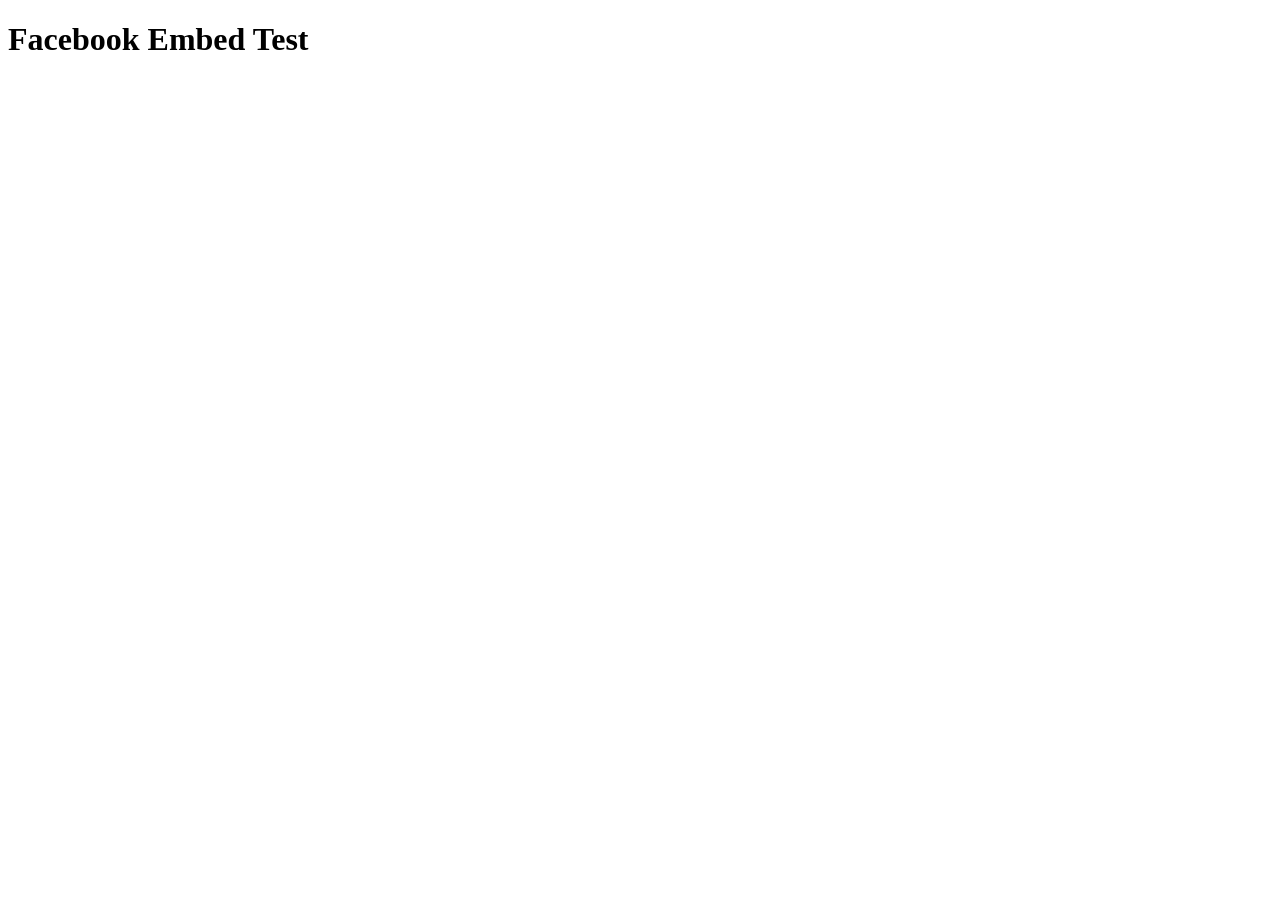
==== index.html @ b3cea73d "Rename facebook.html to index.html" ====
<!doctype html>
<html>
  <head>
    <meta charset="utf-8" />
    <meta name="viewport" content="width=device-width, initial-scale=1" />
    <title>Facebook Embed Test</title>
  </head>
  <body>
    <h1>Facebook Embed Test</h1>

    <iframe
      src="https://www.facebook.com/plugins/page.php?href=https%3A%2F%2Fwww.facebook.com%2Ffacebook&tabs=timeline&width=500&height=600&small_header=false&adapt_container_width=true&hide_cover=false&show_facepile=true"
      width="500"
      height="600"
      style="border:none;overflow:hidden"
      scrolling="no"
      frameborder="0"
      allowfullscreen="true"
      allow="autoplay; clipboard-write; encrypted-media; picture-in-picture; web-share"
      title="Facebook page embed">
    </iframe>
  </body>
</html>
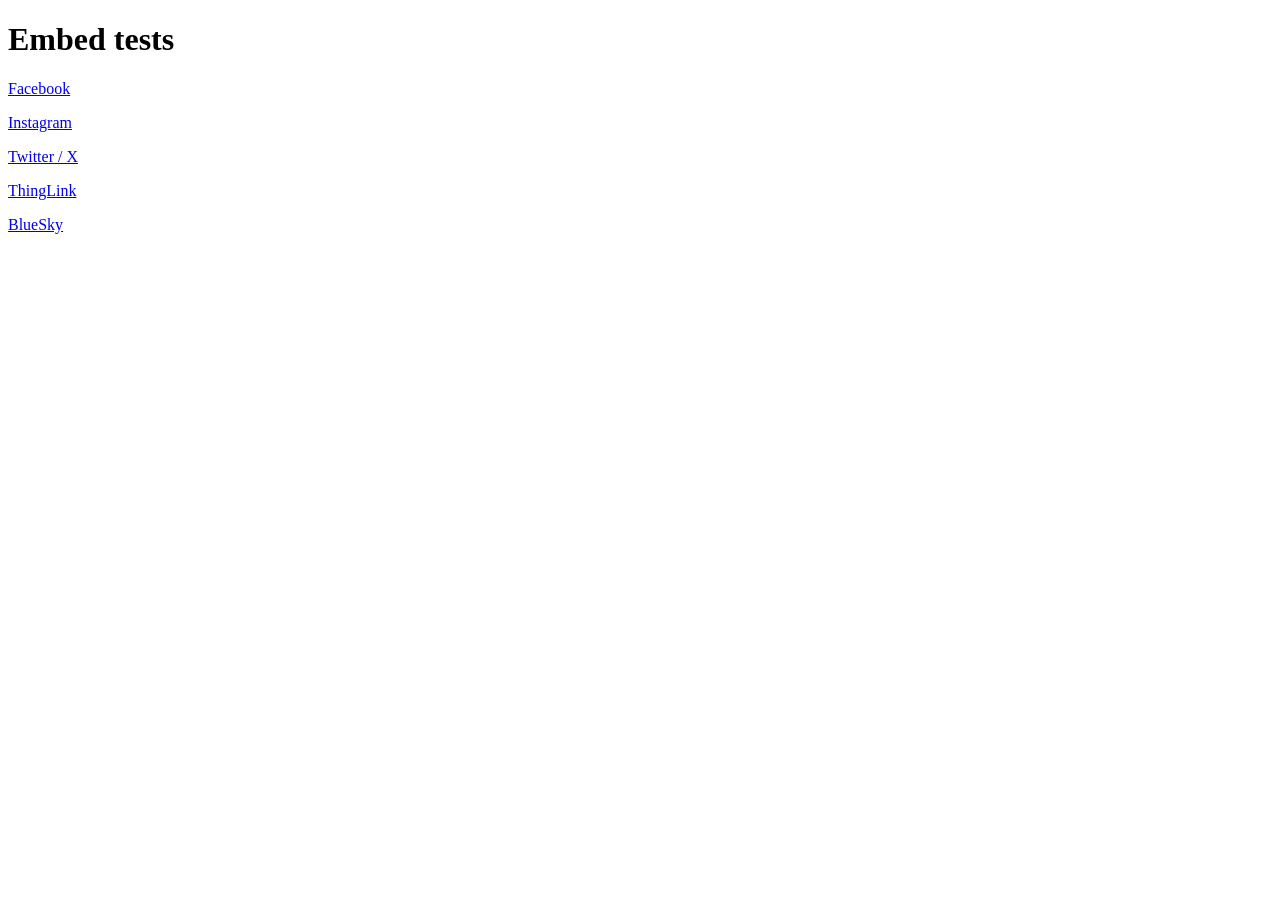
==== commit a81ea207: "Update index.html" ====
--- a/index.html
+++ b/index.html
@@ -3,21 +3,15 @@
   <head>
     <meta charset="utf-8" />
     <meta name="viewport" content="width=device-width, initial-scale=1" />
-    <title>Facebook Embed Test</title>
+    <title>Fresco Embed Tests</title>
   </head>
   <body>
-    <h1>Facebook Embed Test</h1>
+    <h1>Embed tests</h1>
 
-    <iframe
-      src="https://www.facebook.com/plugins/page.php?href=https%3A%2F%2Fwww.facebook.com%2Ffacebook&tabs=timeline&width=500&height=600&small_header=false&adapt_container_width=true&hide_cover=false&show_facepile=true"
-      width="500"
-      height="600"
-      style="border:none;overflow:hidden"
-      scrolling="no"
-      frameborder="0"
-      allowfullscreen="true"
-      allow="autoplay; clipboard-write; encrypted-media; picture-in-picture; web-share"
-      title="Facebook page embed">
-    </iframe>
+   <p><a href="facebook.html">Facebook</a></p>
+   <p><a href="instagram.html">Instagram</a></p>
+   <p><a href="twitter.html">Twitter / X</a></p>
+   <p><a href="thinglink.html">ThingLink</a></p>
+   <p><a href="bluesky.html">BlueSky</a></p>
   </body>
 </html>
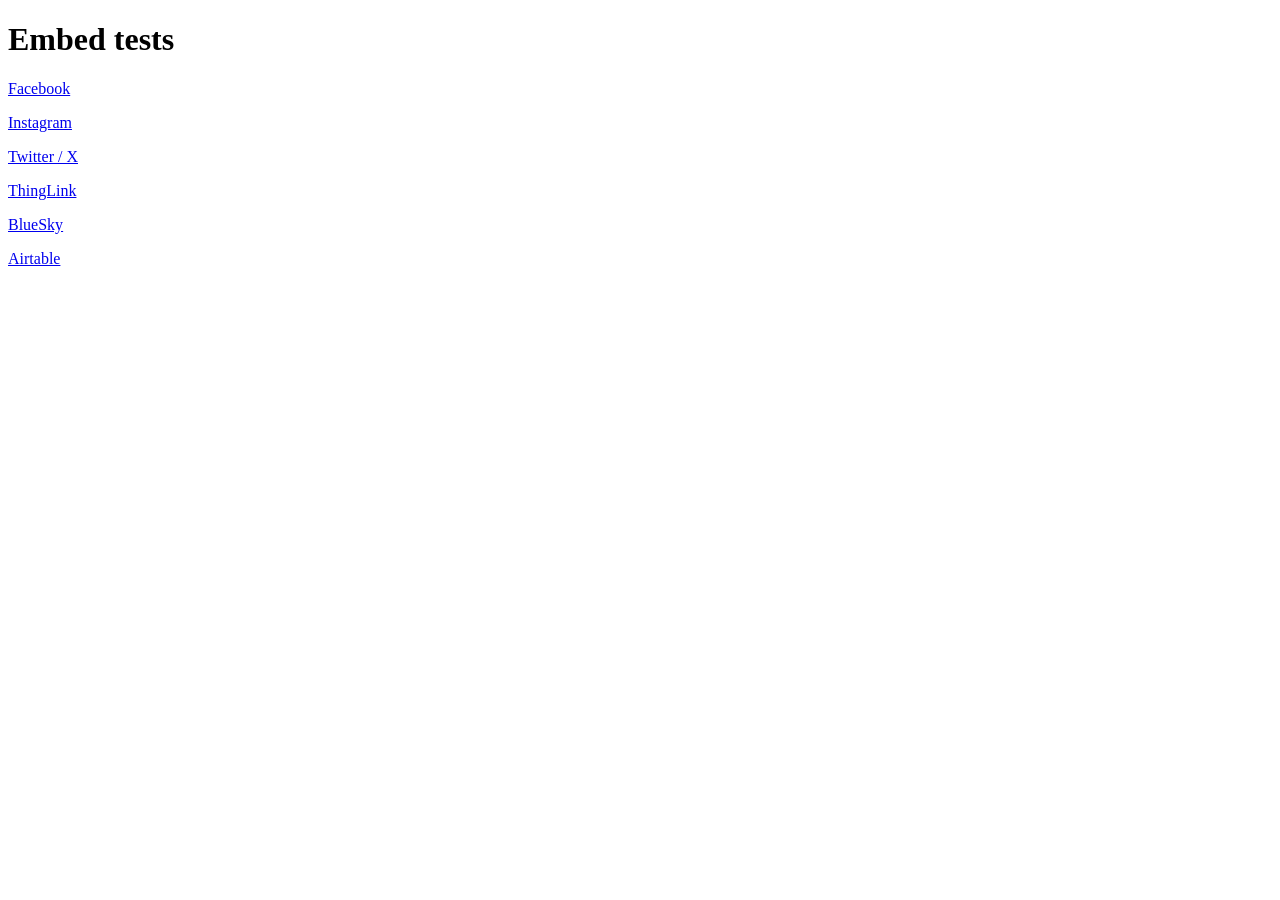
==== commit 58dd8fcf: "Update index.html" ====
--- a/index.html
+++ b/index.html
@@ -13,5 +13,6 @@
    <p><a href="twitter.html">Twitter / X</a></p>
    <p><a href="thinglink.html">ThingLink</a></p>
    <p><a href="bluesky.html">BlueSky</a></p>
+   <p><a href="airtable.html">Airtable</a></p>
   </body>
 </html>
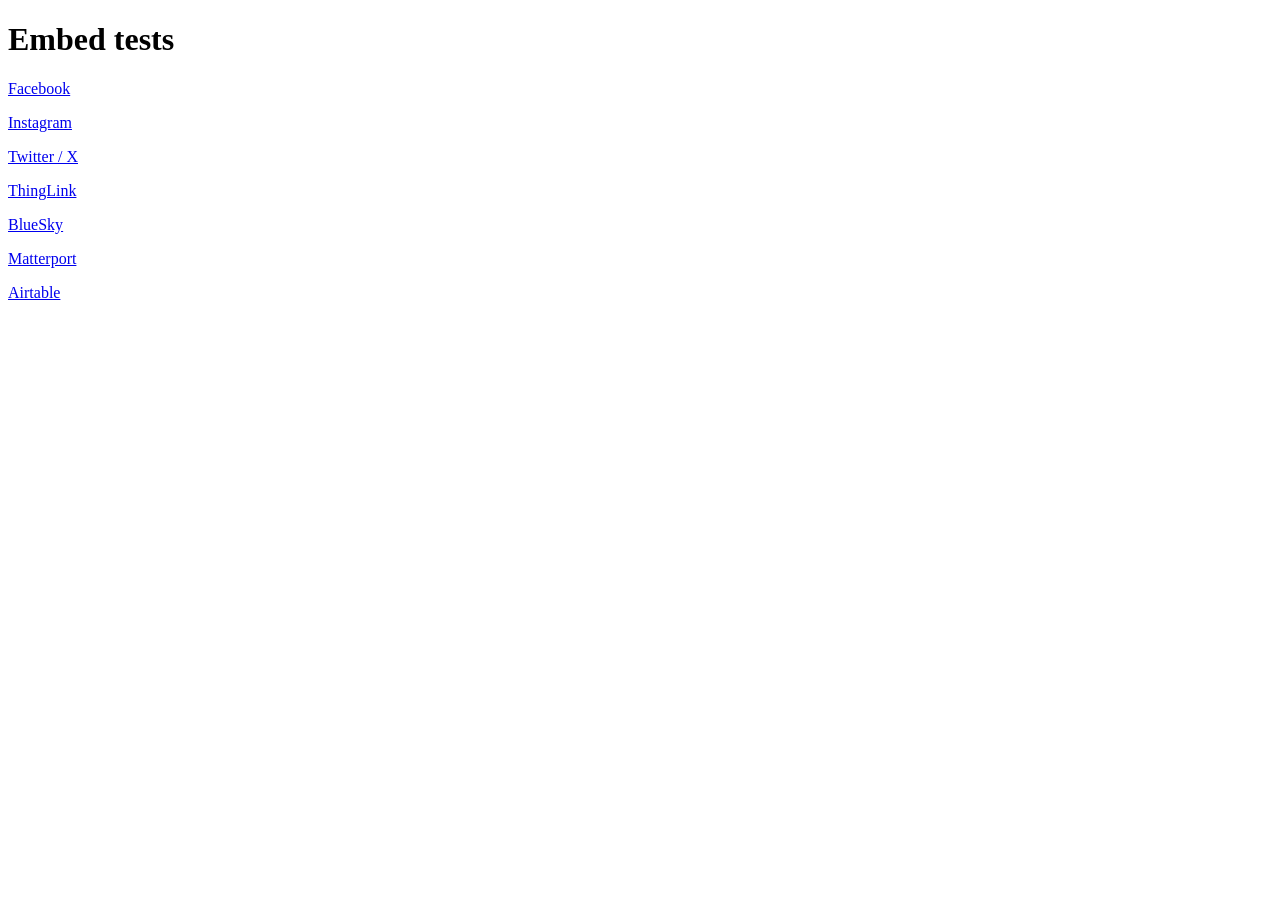
==== commit 3a144e89: "Update index.html" ====
--- a/index.html
+++ b/index.html
@@ -13,6 +13,7 @@
    <p><a href="twitter.html">Twitter / X</a></p>
    <p><a href="thinglink.html">ThingLink</a></p>
    <p><a href="bluesky.html">BlueSky</a></p>
+   <p><a href="matterport.html">Matterport</a></p>
    <p><a href="airtable.html">Airtable</a></p>
   </body>
 </html>
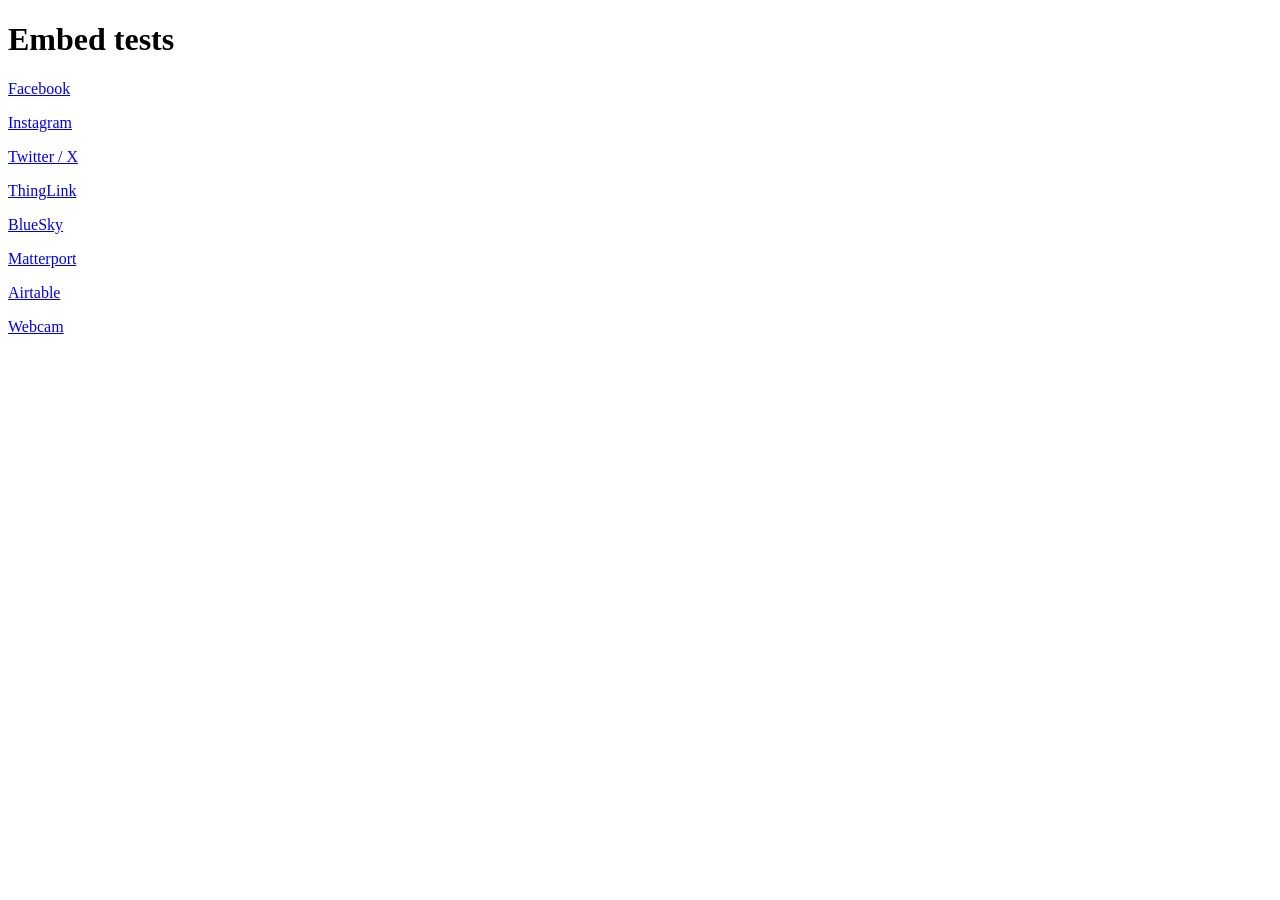
==== commit 598424df: "Update index.html" ====
--- a/index.html
+++ b/index.html
@@ -15,5 +15,6 @@
    <p><a href="bluesky.html">BlueSky</a></p>
    <p><a href="matterport.html">Matterport</a></p>
    <p><a href="airtable.html">Airtable</a></p>
+   <p><a href="webcam.html">Webcam</a></p>
   </body>
 </html>
